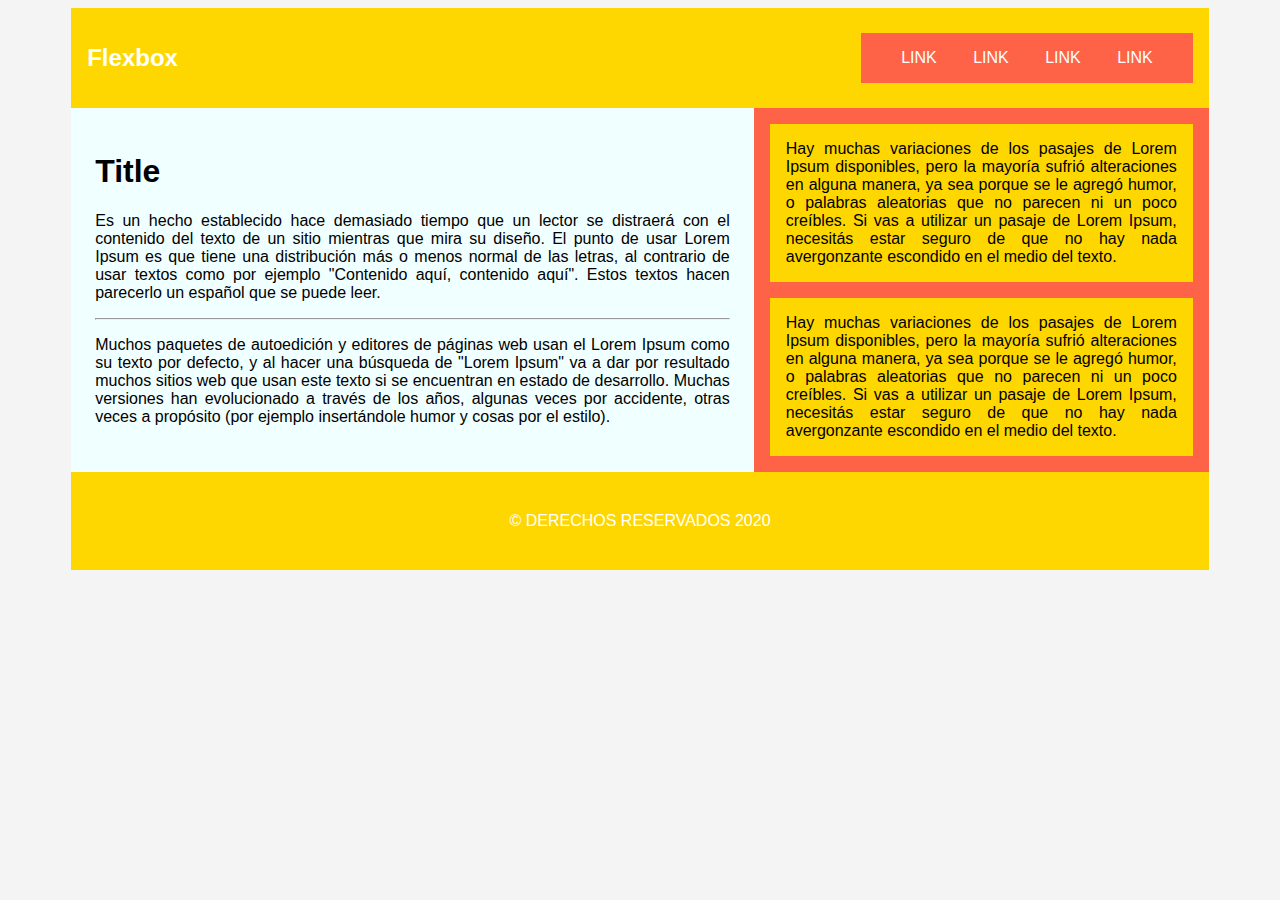
==== flexbox.html @ 6356bdda "primer modificacion" ====
<!DOCTYPE html>
<html lang="en">
<head>
    <meta charset="UTF-8">
    <link rel="stylesheet" href="css/main.css">
    <title>Flexbox</title>
</head>
<body>
    <div class="container">
        <header>
            <h2>Flexbox</h2>
            <nav>
                <a href="">Link</a>
                <a href="">Link</a>
                <a href="">Link</a>
                <a href="">Link</a>    
            </nav>
        </header>
        <section>
            <h1>Title</h1>
            <p>
                Es un hecho establecido hace demasiado tiempo que un lector se distraerá con el contenido del texto de un sitio mientras que mira su diseño. El punto de usar Lorem Ipsum es que tiene una distribución más o menos normal de las letras, al contrario de usar textos como por ejemplo "Contenido aquí, contenido aquí". Estos textos hacen parecerlo un español que se puede leer. 
            </p>
            <hr>
            <p>
                Muchos paquetes de autoedición y editores de páginas web usan el Lorem Ipsum como su texto por defecto, y al hacer una búsqueda de "Lorem Ipsum" va a dar por resultado muchos sitios web que usan este texto si se encuentran en estado de desarrollo. Muchas versiones han evolucionado a través de los años, algunas veces por accidente, otras veces a propósito (por ejemplo insertándole humor y cosas por el estilo).
            </p>
        </section>
        <aside>
            <p>
                Hay muchas variaciones de los pasajes de Lorem Ipsum disponibles, pero la mayoría sufrió alteraciones en alguna manera, ya sea porque se le agregó humor, o palabras aleatorias que no parecen ni un poco creíbles. Si vas a utilizar un pasaje de Lorem Ipsum, necesitás estar seguro de que no hay nada avergonzante escondido en el medio del texto. 
            </p>
            <p>
                Hay muchas variaciones de los pasajes de Lorem Ipsum disponibles, pero la mayoría sufrió alteraciones en alguna manera, ya sea porque se le agregó humor, o palabras aleatorias que no parecen ni un poco creíbles. Si vas a utilizar un pasaje de Lorem Ipsum, necesitás estar seguro de que no hay nada avergonzante escondido en el medio del texto. 
            </p>
        </aside>
        <footer>
            <p>
                &copy derechos reservados 2020
            </p>
        </footer>
    </div>
</body>
</html>
---- css/main.css ----
*{
    margin: 0.6;
    padding: 0;
    box-sizing: border-box;
    font-family: sans-serif;
    text-decoration: none;
    text-align: justify;
}

body{
    background-color: #f4f4f4;
}

.container{
    margin: auto;
    max-width: 1200px;
    width: 90%;

    display: flex;    
    flex-flow: row wrap;
}
header, footer{
    background-color: gold;
    color: white;
    padding: 1em;
    
    align-items: center;
    display: flex;
    flex-basis: 100%;
    flex-flow: row wrap;
    justify-content: space-between;
}

header nav{
    background-color: tomato;
    padding: 1em;
    text-align: center;

    flex-basis:30%;
}

header nav a{
    color: white;
    padding: 1em;
    text-transform: uppercase; /*Transforma el texto a mayusculas*/
    justify-content: space-around;
    
}

header nav a:hover{
    background-color: greenyellow;
}

section{
    background-color: azure;
    padding: 1.5em;
    flex: 1 1 60%;
}
section p, section hr, section h2{
    margin-bottom: 1em;
}

aside{
    background-color: tomato;
    /*padding: 1em 1em;*/
    flex: 1 1 40%;
}
aside p{
    background-color: gold;
    margin: 1em;
    padding: 1em;
}

footer{
    padding: 1.5em 0;
        
    justify-content: center;
}

footer p{
    text-transform: uppercase; /*Tranforma a mayusculas*/
}

@media(max-width: 760px){
    .container{
        flex-direction: column;
    }
    header{
        margin: 0;
        padding: 0;

        justify-content: center;
    }
    header nav{
        flex-basis: 100%;
    }
    h2{
        padding: 1.5em 0;
    }
}
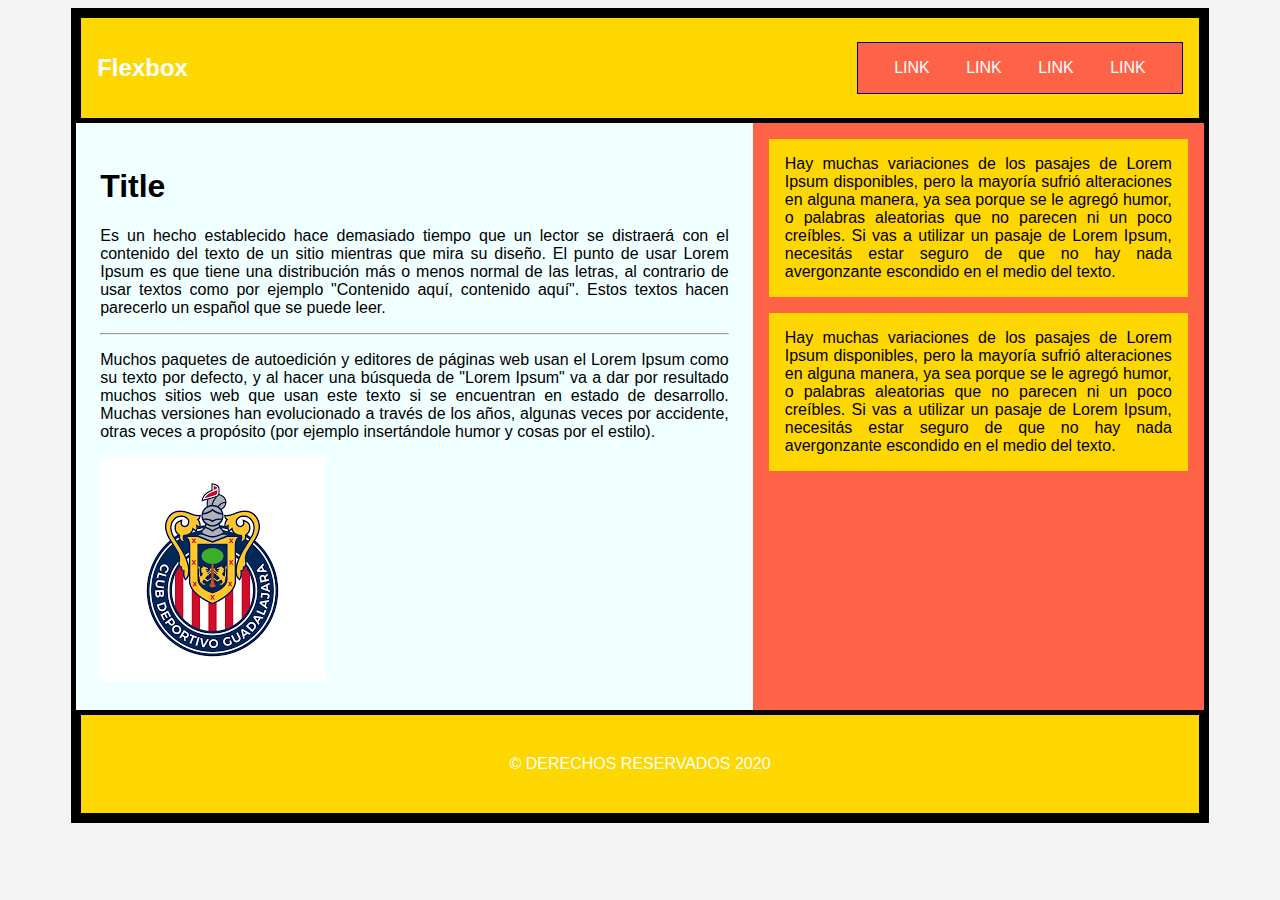
==== commit ada8e513: "agregacion de bordes a cada sección" ====
--- a/flexbox.html
+++ b/flexbox.html
@@ -25,6 +25,7 @@
             <p>
                 Muchos paquetes de autoedición y editores de páginas web usan el Lorem Ipsum como su texto por defecto, y al hacer una búsqueda de "Lorem Ipsum" va a dar por resultado muchos sitios web que usan este texto si se encuentran en estado de desarrollo. Muchas versiones han evolucionado a través de los años, algunas veces por accidente, otras veces a propósito (por ejemplo insertándole humor y cosas por el estilo).
             </p>
+            <img src="img/chivas.png" >
         </section>
         <aside>
             <p>
--- a/css/main.css
+++ b/css/main.css
@@ -18,6 +18,7 @@
 
     display: flex;    
     flex-flow: row wrap;
+    border: 5px solid black;
 }
 header, footer{
     background-color: gold;
@@ -29,6 +30,7 @@
     flex-basis: 100%;
     flex-flow: row wrap;
     justify-content: space-between;
+    border: 5px solid black;
 }
 
 header nav{
@@ -37,6 +39,8 @@
     text-align: center;
 
     flex-basis:30%;
+
+    border: 1px solid darkblue; 
 }
 
 header nav a{
